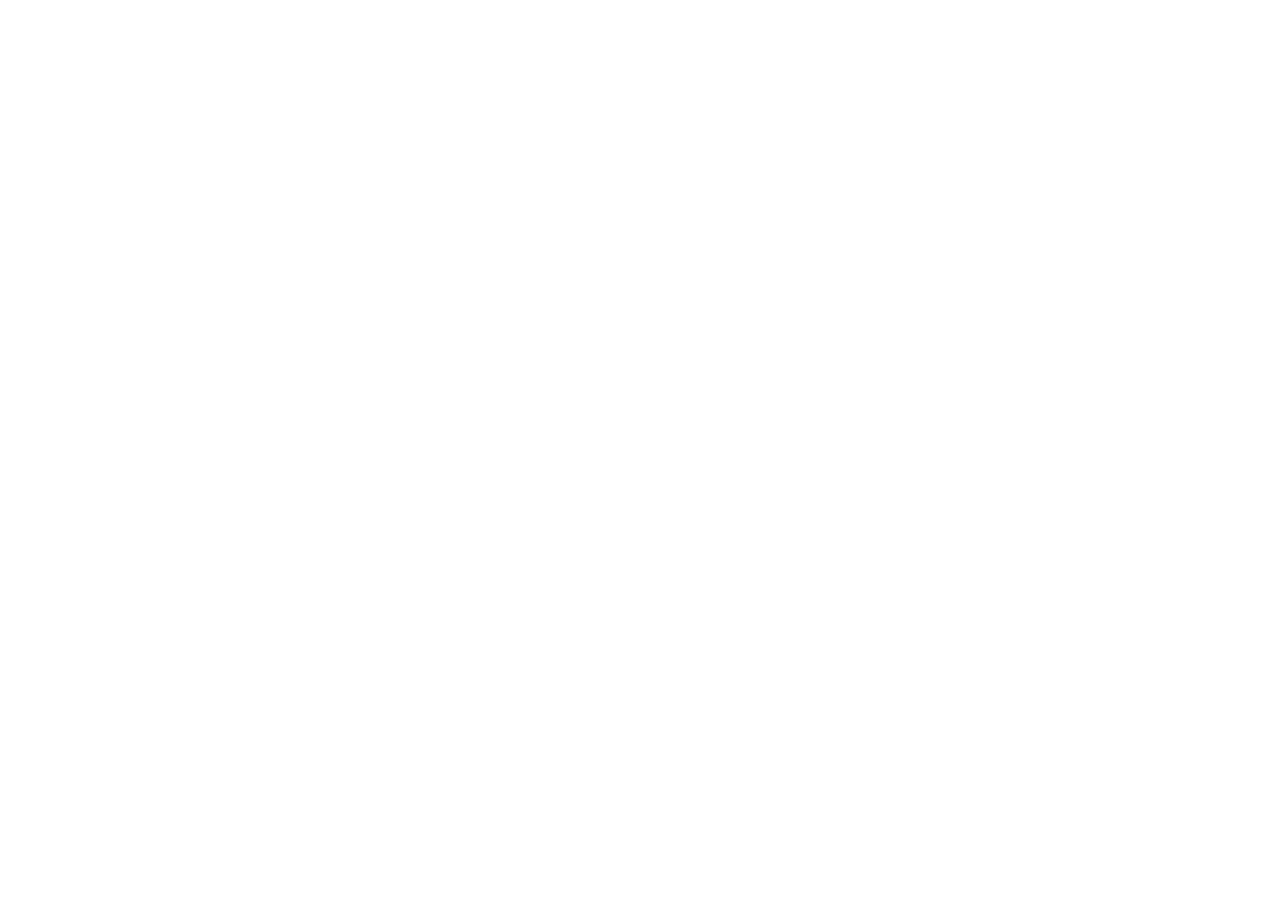
==== index.html @ e8eabfb4 "Add index.html and recipe pages with html boilerplate and appropriate titles" ====
<!DOCTYPE html>
<html lang="en">
<head>
    <meta charset="UTF-8">
    <meta name="viewport" content="width=device-width, initial-scale=1.0">
    <title>Document</title>
</head>
<body>
    
</body>
</html>
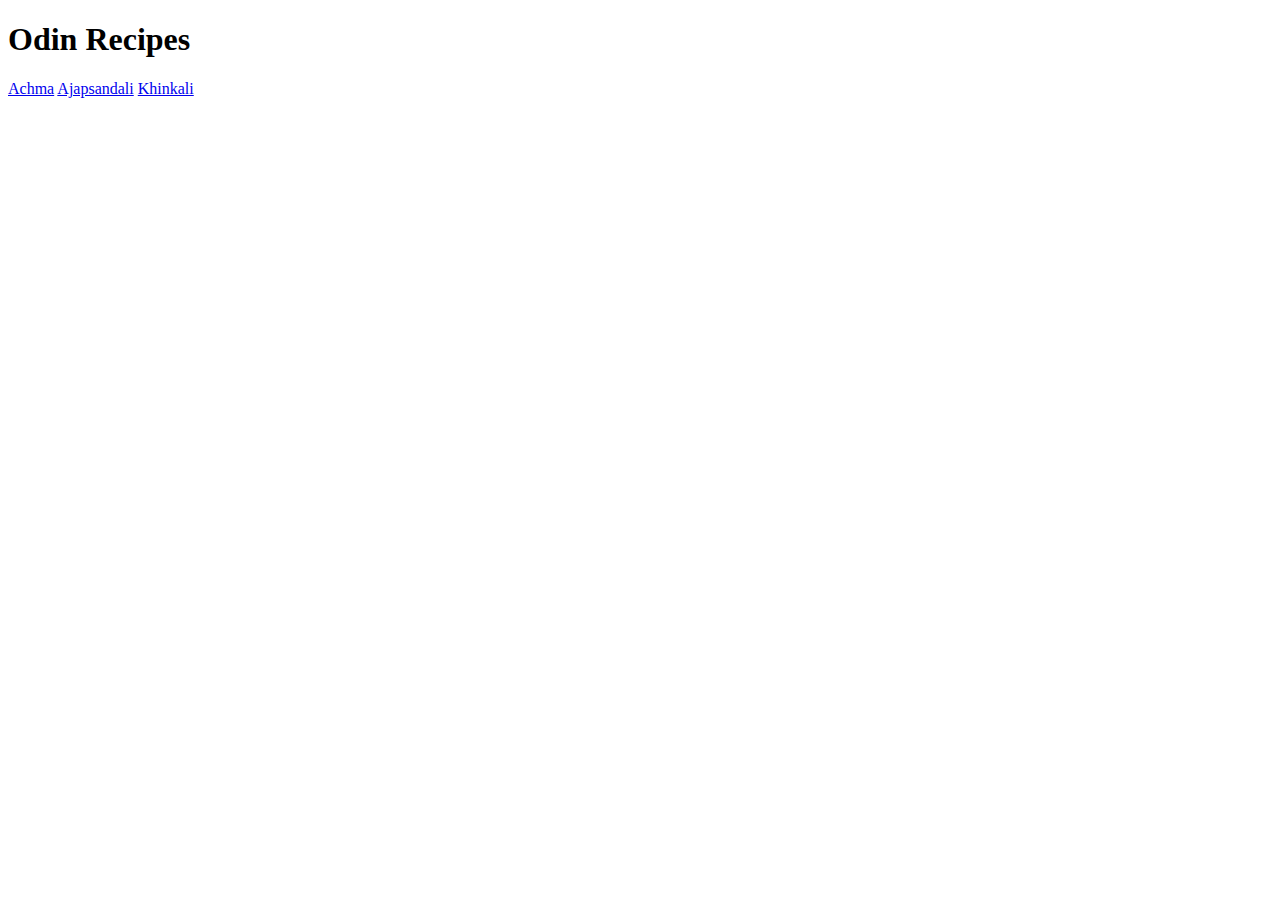
==== commit 13413965: "Add heading element to each page and add links to recipe pages in index.html" ====
--- a/index.html
+++ b/index.html
@@ -3,9 +3,12 @@
 <head>
     <meta charset="UTF-8">
     <meta name="viewport" content="width=device-width, initial-scale=1.0">
-    <title>Document</title>
+    <title>Odin Recipes</title>
 </head>
 <body>
-    
+    <h1>Odin Recipes</h1>
+    <a href="./recipes/achma.html">Achma</a>
+    <a href="./recipes/ajapsandali.html">Ajapsandali</a>
+    <a href="./recipes/khinkali.html">Khinkali</a>
 </body>
 </html>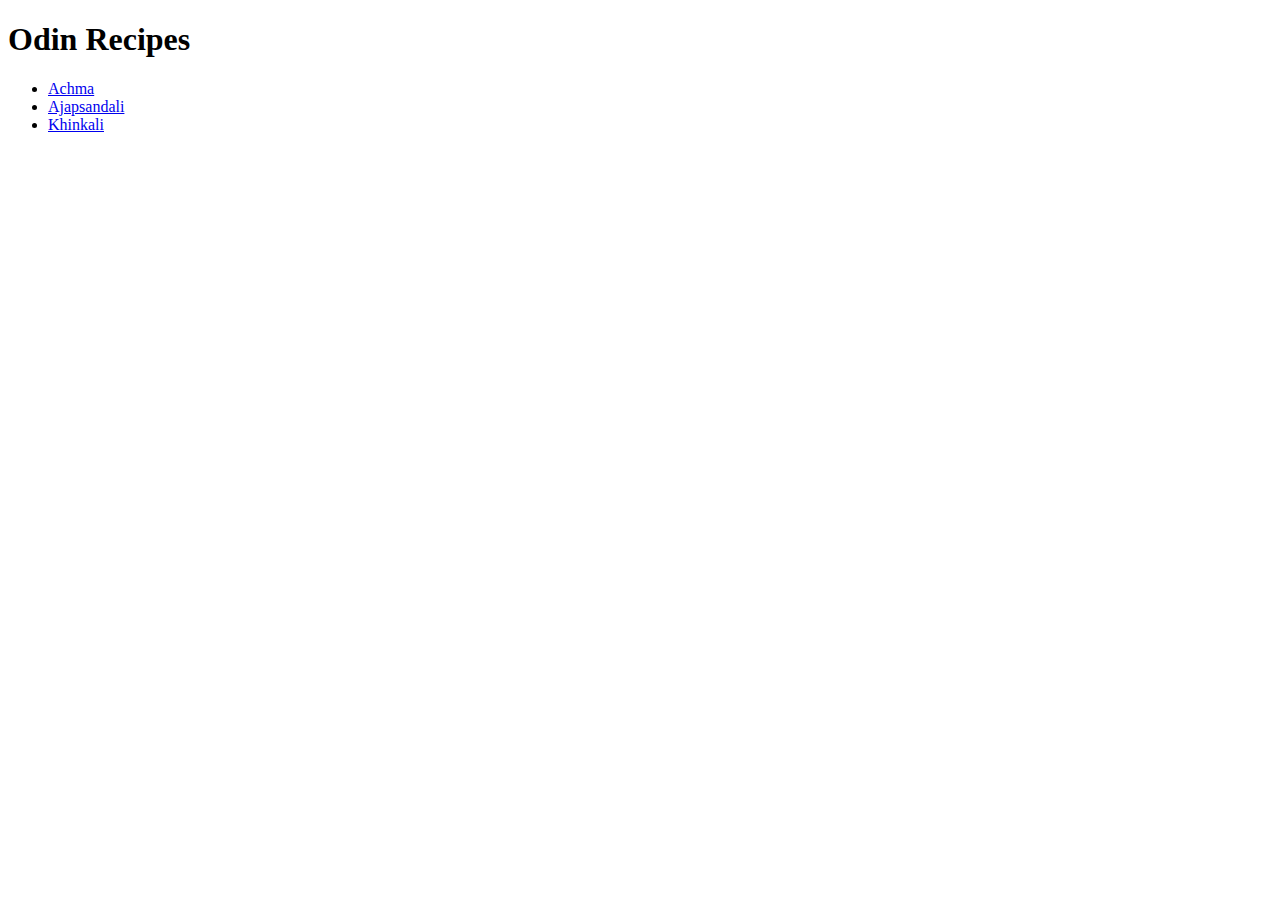
==== commit 561a7018: "Put links on index.html in an unordered list" ====
--- a/index.html
+++ b/index.html
@@ -7,8 +7,10 @@
 </head>
 <body>
     <h1>Odin Recipes</h1>
-    <a href="./recipes/achma.html">Achma</a>
-    <a href="./recipes/ajapsandali.html">Ajapsandali</a>
-    <a href="./recipes/khinkali.html">Khinkali</a>
+    <ul>
+        <li><a href="./recipes/achma.html">Achma</a></li>
+        <li><a href="./recipes/ajapsandali.html">Ajapsandali</a></li>
+        <li><a href="./recipes/khinkali.html">Khinkali</a></li>
+    </ul>    
 </body>
 </html>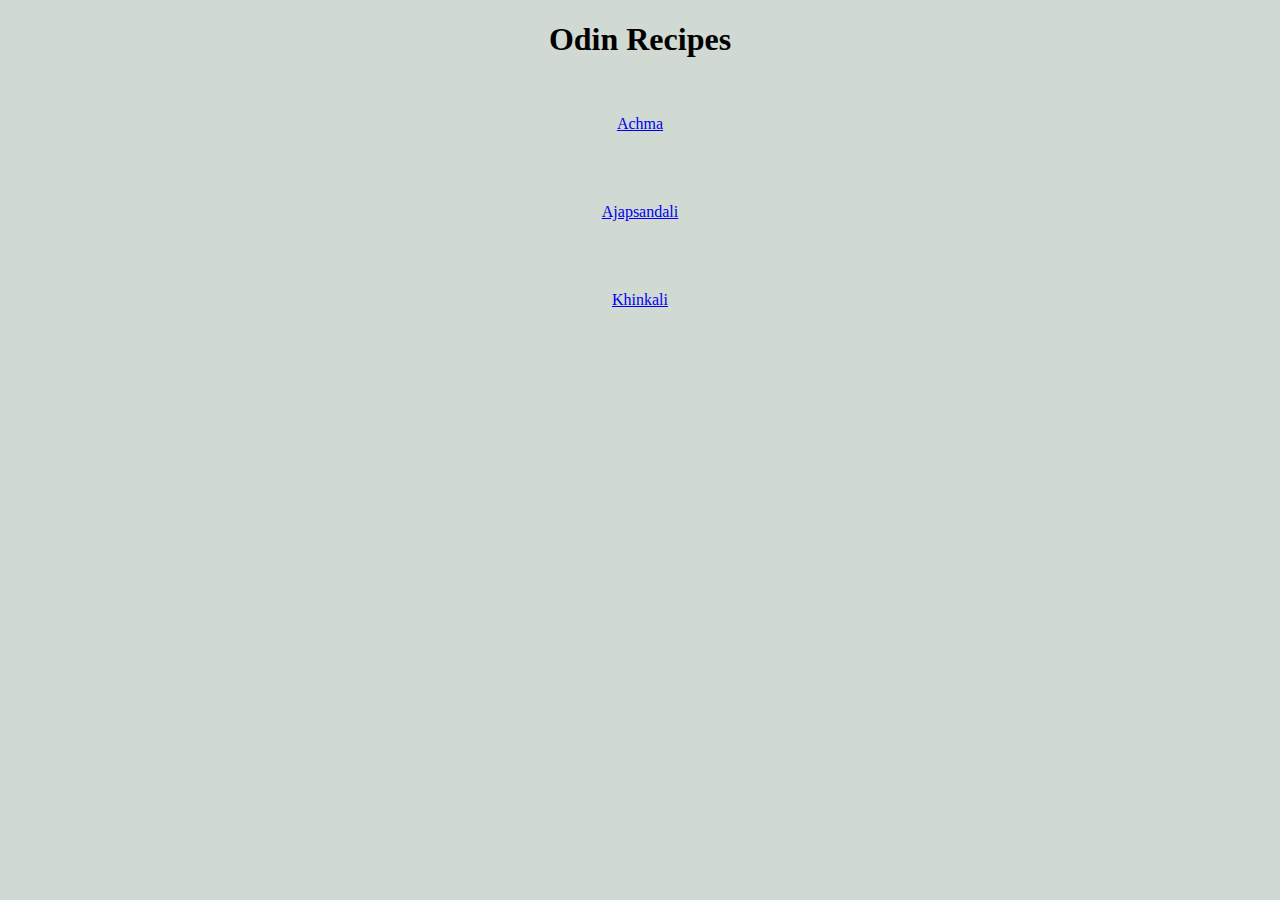
==== commit fde908da: "Center h1 and list of recipes, add background color, link styles.css on every page" ====
--- a/index.html
+++ b/index.html
@@ -1,13 +1,14 @@
 <!DOCTYPE html>
 <html lang="en">
 <head>
+    <link rel="stylesheet" href="styles.css">
     <meta charset="UTF-8">
     <meta name="viewport" content="width=device-width, initial-scale=1.0">
     <title>Odin Recipes</title>
 </head>
 <body>
     <h1>Odin Recipes</h1>
-    <ul>
+    <ul id="recipe-names">
         <li><a href="./recipes/achma.html">Achma</a></li>
         <li><a href="./recipes/ajapsandali.html">Ajapsandali</a></li>
         <li><a href="./recipes/khinkali.html">Khinkali</a></li>
--- a/styles.css
+++ b/styles.css
@@ -0,0 +1,18 @@
+html {
+    background-color: #d0d9d2;
+}
+
+h1,
+#recipe-names {
+    text-align: center;
+}
+
+#recipe-names {
+    list-style: none;
+    padding-left: 0px;
+    margin: auto;
+}
+
+#recipe-names > li {
+    padding: 35px 0px 35px 0px;
+}